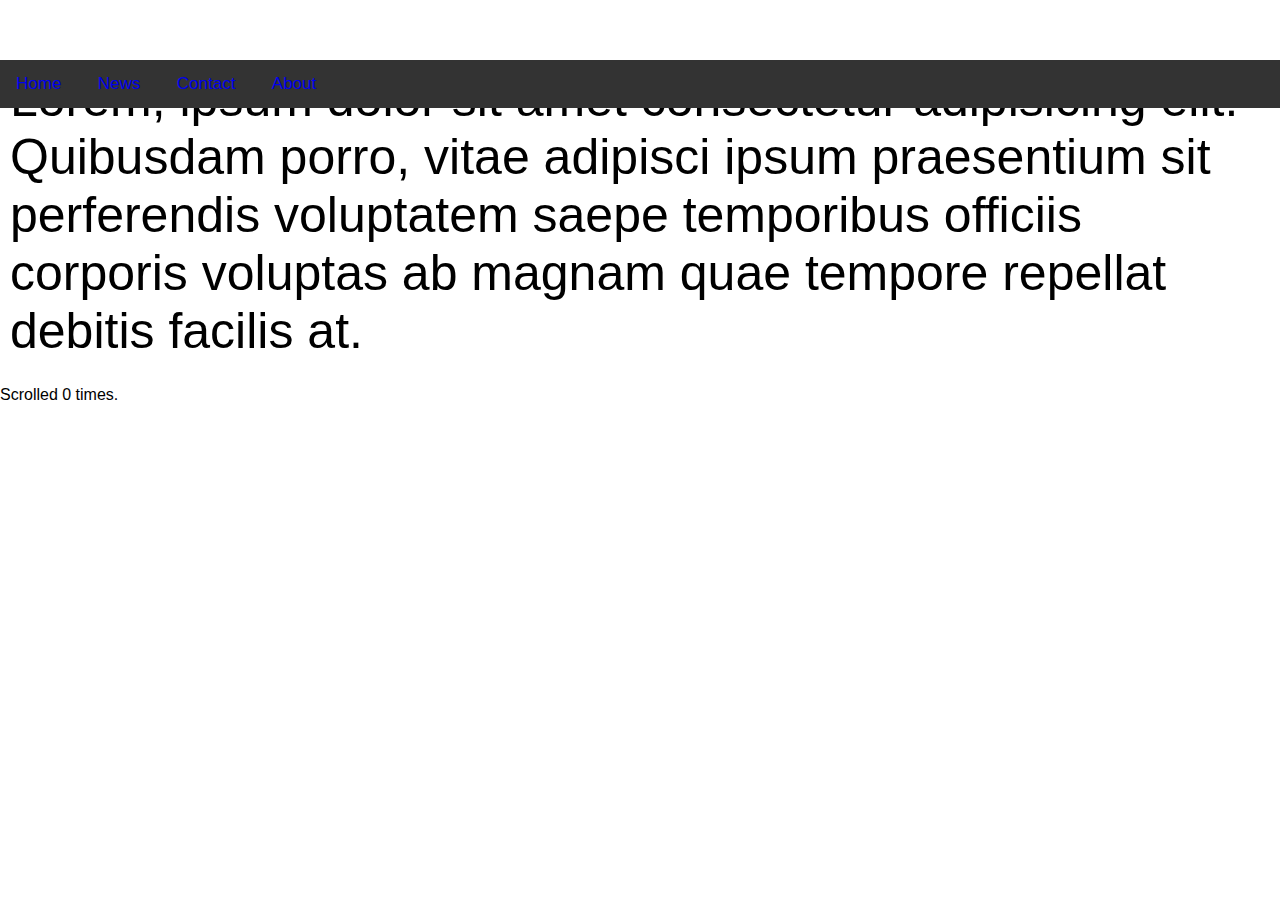
==== sidenav/index.html @ c5d12db8 "sticky" ====
<!DOCTYPE html>
<html lang="en">
  <head>
    <meta charset="UTF-8" />
    <meta http-equiv="X-UA-Compatible" content="IE=edge" />
    <meta name="viewport" content="width=device-width, initial-scale=1.0" />
    <link rel="stylesheet" href="style.css" />
    <title>css</title>
  </head>
  <body>
    <div class="container">
      <div class="nav" id="nav">
        <a href="#home">Home</a>
        <a href="#news">News</a>
        <a href="#contact">Contact</a>
        <a href="#about">About</a>
        <a href="javascript: void(0)" class="icon" onclick="toggle()">&#9776</a>
      </div>
      <div class="main">
        Lorem, ipsum dolor sit amet consectetur adipisicing elit. Quibusdam porro, vitae adipisci ipsum praesentium sit perferendis voluptatem saepe temporibus officiis corporis voluptas ab magnam quae tempore repellat debitis facilis at.
      </div>
      <p>Scrolled <span id="demo">0</span> times.</p>
    </div>
    <script src="script.js"></script>
  </body>
</html>
---- sidenav/style.css ----
body {
  padding: 0;
  margin: 0;
  box-sizing: border-box;
  font-family: 'Roboto', sans-serif;
}
a {
  text-decoration: none;
}
ul {
  list-style: none;
}

.nav {
  background-color: #333;
  color: #fff;
  width: 100%;
  position: fixed;
  transition: 0.3s;
  overflow: hidden;
}
.nav a {
  display: inline-block;
  padding: 14px 16px;
  text-align: center;
  font-size: 17px;
}
.nav a:hover,
.nav a:active {
  background-color: #ddd;
  color: black;
}
.nav a.icon {
  display: none;
}

@media (max-width: 600px) {
  .nav a:not(:first-child) {
    display: none;
  }
  .nav a.icon {
    display: block;
    float: right;
  }
  .nav.responsive a {
    float: none;
    display: block;
    text-align: left;
  }
  .nav.responsive .icon {
    position: absolute;
    right: 0;
    top: 0;
  }
}

.main {
  margin-top: 60px;
  padding: 10px;
  font-size: 50px;
  overflow: scroll;
}
@keyframes fade {
  from {
    opacity: 0;
  }
  to {
    opacity: 1;
  }
}
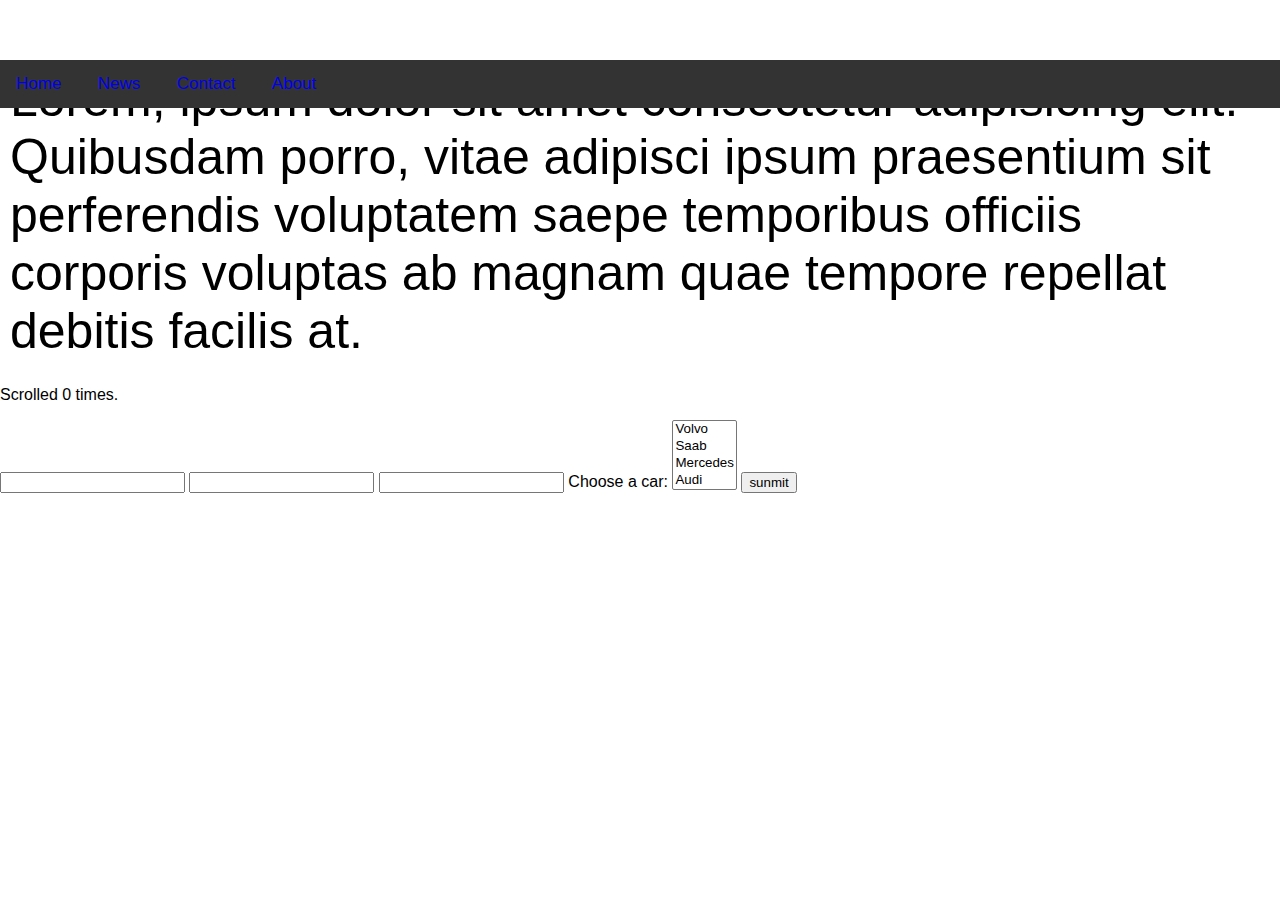
==== commit 4455da03: "slideshow" ====
--- a/sidenav/index.html
+++ b/sidenav/index.html
@@ -21,6 +21,19 @@
       </div>
       <p>Scrolled <span id="demo">0</span> times.</p>
     </div>
+    <form id="myform" action="">
+      <input type="text" name="name" id="fname">
+      <input type="text" name="lname" id="lname">
+      <input type="number" name="age" id="age">
+      <label for="cars">Choose a car:</label>
+      <select name="cars" id="cars" multiple>
+        <option value="volvo">Volvo</option>
+        <option value="saab">Saab</option>
+        <option value="mercedes">Mercedes</option>
+        <option value="audi">Audi</option>
+      </select>
+      <button class="submit" type="submit">sunmit</button>
+    </form>
     <script src="script.js"></script>
   </body>
 </html>
